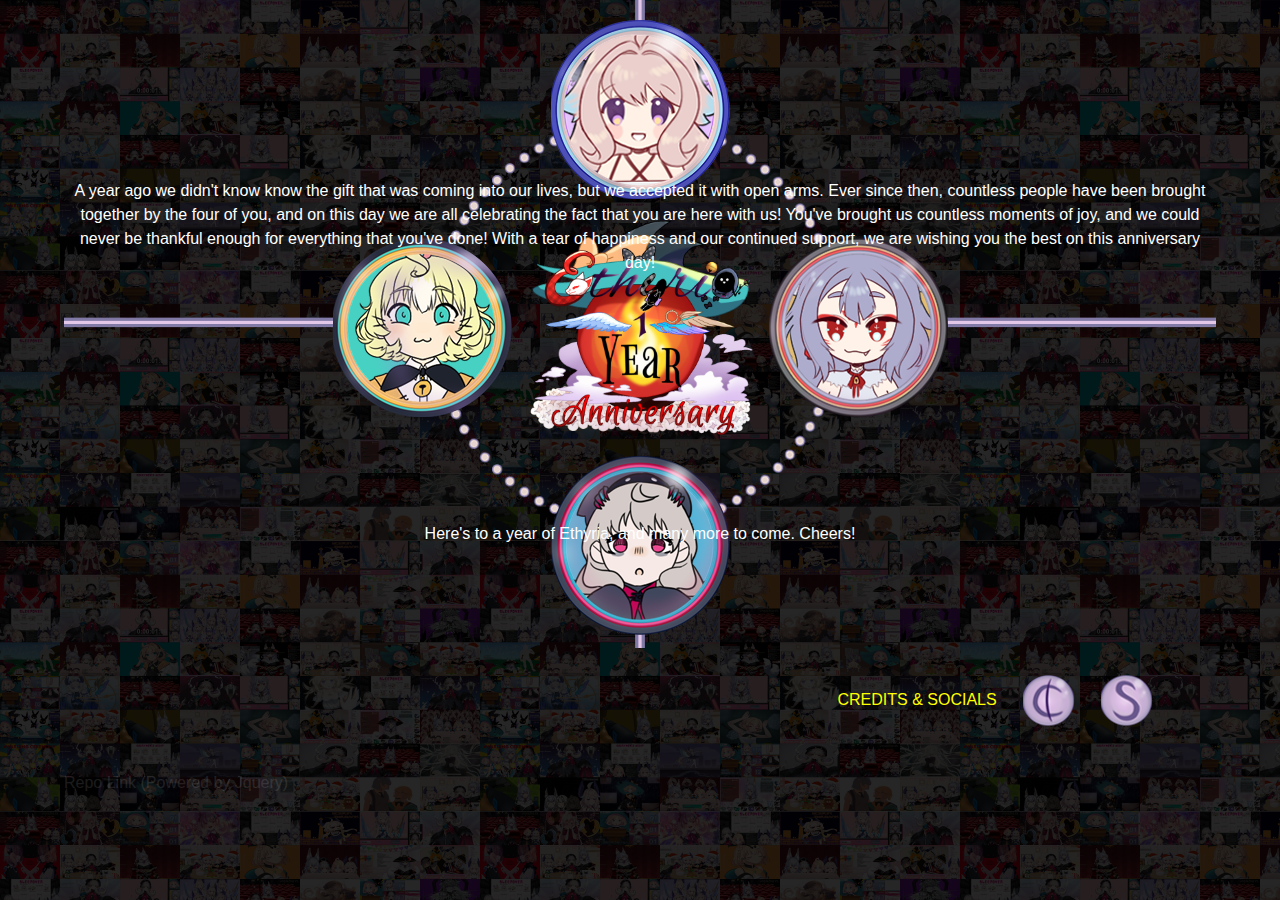
==== index.html @ 3aad18f4 "index message" ====
<!DOCTYPE html>
<html lang="en">

<head>
    <meta charset="UTF-8">
    <meta http-equiv="X-UA-Compatible" content="IE=edge">
    <meta name="viewport" content="width=device-width, initial-scale=1.0">
    <title>Ethyria 1yr</title>




    <link rel="stylesheet" href="./shared/bootstrap.min.css">
    <script src="./shared/jquery-3.6.1.min.js"></script>

    <script src="./shared/bootstrap.bundle.min.js" defer></script>

    <link rel="stylesheet" href="./shared/styles.css">



</head>

<body>
    <div class="index" style="background-size: 120vw; background-position: center;">


        <div id="center_navi_container" class="">
            <div id="center_navi" class="">
                <table>
                    <tr>
                        <td>
                            <div class="cell_content">
                                <!-- 1<a href="./messages.html">message</a> -->
                            </div>
                        </td>
                        <td>
                            <div class="cell_content" id="btn_e" style="background-image: url(./img/enna_round_2.png); background-repeat: no-repeat; background-position: center;">
                                <!-- <img src="./img/enna_round_2.png"> -->
                                <img class="cell_content_w_animation" src="./img/enna_round_1.png">
                        </td>
                        <td>
                            <div class="cell_content">
                                <!-- 3<a href="./aggie.html">aggie</a> -->
                            </div>
                        </td>
                    </tr>
                    <tr>
                        <td>
                            <div class="cell_content" id="btn_m" style="background-image: url(./img/millie_round_2.png); background-repeat: no-repeat; background-position: center;">
                                <!-- <img src="./img/millie_round_2.png"> -->
                                <img class="cell_content_w_animation" src="./img/millie_round_1.png">
                            </div>
                        </td>
                        <td>
                            <div class="cell_content" style="overflow:visible ;">
                                <img src="./img/ethyria1yr_logo.png" style="max-width: 18vw;">
                            </div>
                        </td>
                        <td>
                            <div class="cell_content" id="btn_n" style="background-image: url(./img/nina_round_2.png); background-repeat: no-repeat; background-position: center;">
                                <!-- <img src="./img/nina_round_2.png"> -->
                                <img class="cell_content_w_animation" src="./img/nina_round_1.png">
                        </td>
                    </tr>
                    <tr>
                        <td>
                            <div class="cell_content">
                                <!-- 7<a href="./projects.html">projects</a> -->
                            </div>
                        </td>
                        <td>
                            <div class="cell_content" id="btn_r" style="background-image: url(./img/reimu_round_2.png); background-repeat: no-repeat; background-position: center;">
                                <!-- <img src="./img/reimu_round_2.png"> -->
                                <img class="cell_content_w_animation" src="./img/reimu_round_1.png">
                            </div>
                        </td>
                        <td>
                            <div class="cell_content">
                                <!-- 9<a href="./magazine.html">magazine</a> -->
                            </div>
                        </td>
                    </tr>
                </table>
            </div>


            <div class="index_message" style="top: 14vw;">
                <p>
                    A year ago we didn't know know the gift that was coming into our lives, but we accepted it with open arms. Ever since then, countless people have been brought together by the four of you, and on this
                    day we are all celebrating the fact that you are here with us! You've brought us countless moments of joy, and we could never be thankful enough for everything that you've done! With a tear of
                    happiness
                    and our continued support, we are wishing you the best on this anniversary day!
                </p>
                <div style="height: 18vw"></div>
                <p>
                    Here's to a year of Ethyria, and many more to come. Cheers!
                </p>
            </div>

        </div>


        <div id="cns_wrapper" class="">
            <div id="cns" class="">
                CREDITS & SOCIALS &nbsp;&nbsp;&nbsp;&nbsp;
                <a href="./credits.html"><img src="./img/Credits button.png"></a>
                &nbsp;&nbsp;&nbsp;&nbsp;
                <a href="./credits.html"><img src="./img/Socials button.png"></a>
            </div>
        </div>

        <a href="https://github.com/ennacord/Ethyria1yrAnniv-JQuery" style="color:white; opacity: 0.1;">Repo Link (Powered by Jquery)</a>

        <!-- <div id="cns" class="" onclick="history.pushState({}, '', './credits.html');"> -->


    </div>


    <script>

        const CONSTANTS = [
            {   // Enna
                v: 'e',
                nav_btn_path: ['enna_round_1.png', 'enna_round_2.png'],
            },
            {   // Millie
                v: 'm',
                nav_btn_path: ['millie_round_1.png', 'millie_round_2.png'],
            },
            {   // Nina
                v: 'n',
                nav_btn_path: ['nina_round_1.png', 'nina_round_2.png'],

            },
            {   // Reimu
                v: 'r',
                nav_btn_path: ['reimu_round_1.png', 'reimu_round_2.png'],
            }
        ];

        $(".cell_content_w_animation").hover(
            function () {
                $(this).css({
                    "opacity": "0.0",
                });
            },
            function () {
                $(this).css({
                    "opacity": "",
                });
            }
        );

        $('#btn_e').on('click', () => {
            $('#center_navi').animate({
                'margin-top': '-100px'
            }, 200, () => {
                $('#center_navi').animate({
                    'margin-top': '1000px'
                }, 300, () => {
                    location.href = './messages.html';
                    // location.href = './';
                }).animate({
                    "margin-top": ''
                })
            })
        });

        $('#btn_r').on('click', () => {
            $('#center_navi').animate({
                'margin-top': '100px'
            }, 200, () => {
                $('#center_navi').animate({
                    'margin-top': '-1000px'
                }, 300, () => {
                    location.href = './magazine.html';
                    // location.href = './';
                }).animate({
                    "margin-top": ''
                })
            })
        });

        $('#btn_n').on('click', () => {
            // $('#center_navi').animate({
            //     'margin-right': '-=250px'
            // }, 200, () => {
            //     $('#center_navi').animate({
            //         'margin-right': '+=750px'
            //     }, 300, () => {
            location.href = './projects.html';
            // location.href = './';
            //     }).animate({
            //         "margin-right": "-=500px"
            //     })
            // })
        });


        $('#btn_m').on('click', () => {
            // $('#center_navi').animate({
            //     'margin-left': '-=250px'
            // }, 200, () => {
            //     $('#center_navi').animate({
            //         'margin-left': '+=750px'
            //     }, 300, () => {
            location.href = './aggie.html';
            // location.href = './';
            //     }).animate({
            //         "margin-left": "-=500px"
            //     })
            // })
        });

        $('#cns > a').hover(
            function () {
                $(this).css("opacity", "0.6")
            },
            function () {
                $(this).css("opacity", "")
            }
        )


    </script>


</body>

</html>
---- shared/styles.css ----
/* shared */

body {
    background-image: url('../img/Artboard_1.png');
    color: yellow;
}

div {
    /* border: 1px solid red; */
}

.reimu_back img {
    height: 100px;
}

.reimu_back:hover {
    opacity: 0.7;
}


.main {
    /* border: 6px white dotted; */
    margin: auto;
    margin-top: 5vh;

    /* padding: 7px; */
    padding: 105px;

    /* height: 972px; */
    /* width: 1728px; */

    height: 864px;
    width: 1536px;

    background-image: url('../img/bg_main.png');
    background-size: cover;
    background-repeat: no-repeat;
}

#cns_wrapper {
    margin-top: 3vh;
    /* border: blue 4px solid; */
    /* height: 15vh; */
    text-align: right;
}

#cns {
    margin-left: auto;
    /* position: fixed; */
    /* right: 0%;
    bottom: 0%; */

    margin-bottom: 5vh;
    margin-right: 5vw;
}

.changeV {
    height: 150px;
}






















/* index.html */

.index {
    /* border: 6px white dotted; */
    margin: auto;
    /* margin-top: 5vh; */

    /* height: 56.25vw;
    width: 100vw; */
    height: 50.625vw;
    width: 90vw;

    background-image: url('../img/bg_index.png');
    background-repeat: no-repeat;

}

#center_navi_container {
    height: 100%;
    display: flex;
    /* margin: auto; */
}

#center_navi {
    height: 100%;
    margin: auto;
}

.cell_content {
    height: 16.875vw;
    width: 16.875vw;

    display: flex;
    justify-content: center;
    align-items: center;
    overflow: hidden
}


.cell_content_w_animation img {
    /* scale: 1.1; */
    max-width: 15vw;
    position: absolute;
}

.cell_content_w_animation {
    color: purple;
    padding: 50px;
    border-radius: 50%;
}

.index_message{
    /* border: 4px red solid; */
    width: 90vw;
    position:absolute;
    color: white;
    font-weight: 100;
    margin: auto;
    text-align: center;
}


























/* Message.html */
#messages_scroll_container {
    padding: 0 00px;
    height: 100%;
    
}

#message_scroll {
    /* border: 6px solid blue; */
    /* max-height: calc(90vh - 300px); */
    height: 100%;
    overflow-y: scroll;
    text-align: center;
}



#message_scroll::-webkit-scrollbar {
    width: 10px;
    border-radius: 9999px;
}

#message_scroll::-webkit-scrollbar-thumb {
    background-color: rgba(183, 189, 231);
    border-radius: 9999px;
}

#message_scroll::-webkit-scrollbar-track {
    /* background-color: #1e2530; */
    background-color: hsla(0, 0%, 100%, .7);
    border-radius: 9999px;
}




#message_list {
    /* border: 3px solid green; */

    margin: auto;
    display: flexbox;

}






.card {
    border: none;
    text-align: start;

    /* color: black; */
    /* background: rgba(183, 189, 231); */
    width: 400px;
    height: 305px;

    /* border: 4px solid yellow; */

    margin: 5px;

    white-space: pre-line;
    font-weight: 400;

    display: inline-block;
}

.card_text {
    /* border: yellow 4px solid; */

    /* margin-top: 30px; */
    z-index: 2;
    white-space: pre-line;
    font-weight: 600;
    /* padding: 5px 10px; */
    /* background-color: hsla(0, 0%, 100%, .7); */
    border-radius: 10px;
    position: relative;

    overflow-y: auto;

}


.card_text::-webkit-scrollbar {
    width: 5px;
    border-radius: 9999px;
}

.card_text::-webkit-scrollbar-thumb {
    background-color: #7E4EAC;
    border-radius: 9999px;
}

.card_text::-webkit-scrollbar-track {
    background-color: #1e2530;
    border-radius: 9999px;
}







#message_navi_container {
    height: 20%;
    width: 1536px;
    margin: auto;
}


#message_navi {
    
    margin: auto;
    display: flex;

    text-align: center;
}


#message_navi_home {
    width: 1536px;
    height: 100px;
    /* text-align: center; */
    margin: auto;
}





@media screen and (max-width: 600px) {
    #messages_scroll_container {
        padding: 0 10px;
    }

    #message_scroll::-webkit-scrollbar {
        width: 5px;
        border-radius: 9999px;
    }


    .card_text {
        height: 100%;
    }

    .card {
        width: 90%;
    }
}























/* credits.html*/
#credits_main {}

.ui-widget-content {
    /* background: none; */
}

/* Style all font awesome icons */
.fa {
    padding: 10px;
    font-size: 25px;
    text-align: center;
    text-decoration: none;
    border-radius: 50%;
}

/* Add a hover effect if you want */
.fa:hover {
    opacity: 0.7;
}

/* Set a specific color for each brand */
/* Twitter */
.fa-twitter {
    background: blue;
    color: white;
}

/* Youtube */
.fa-youtube {
    background: red;
    color: white;
}

/* Github */
.fa-github {
    background: black;
    color: white;
}

/* Ko-Fi */
.fa-coffee {
    background: white;
    color: red;
}

/* instagram */
.fa-instagram {
    background: white;
    color: black;
}




































#aggie_container {

    height: 100%;
    /* background-image: url('../img/aggieBoard.png'); */
    background-size: contain;
    background-repeat: no-repeat;
    background-position: center;

}





































/* project.html */

#project_main {
    display: flex;
    color: white;
}

.project_col {
    height: 70vh;
    /* border: solid red 3px; */
    position: sticky;

    margin-top: 7vh;
}

#project_col1 {
    width: 8vw;
}

#project_col2 {
    width: 18vw;
    text-align: start;
}

#project_col3 {
    width: 60vw;
    height: 100vh;

    margin-top: 0vh;
    padding: 7vh 0vh 23vh 0vh;
    
    overflow: hidden;

}
#project_col3_scroll{
    padding: 7vh 0vh 23vh 0vh;
    position: absolute;
    top: 0;
    bottom: 0;
    left: 0;
    right: -17px; /* Increase/Decrease this value for cross-browser compatibility */
    overflow-y: scroll;
}

.project_col3_dashed {
    display: inline-block;
    position: relative;
    background-color: #5a3872;
    border-radius: 20px;
    border: dashed 7px white;
    padding: 7px;

    margin-bottom: 100vh;
}

.project_col3_dotted {
    height: 100%;
    width: 100%;
    border: dotted 4px white;
    border-radius: 9px;
    padding: 70px;
}

.project_col3_content{
    /* border: red 3px dotted; */
    text-align: center;
}



.embed_container {
    /* border: yellow 2px solid; */
    width: 100%;
    height: 100%;
}



/* #project_col4 {
    width: 3vw;
    border: solid red 3px;
} */
.dot {
    /* width: 3vh; */
    /* height: 3vh; */
    /* margin: auto; */
    margin-top: 1vh;
    text-align: center;
    /* border: solid red 3px; */
    background-color: white;
    color: black;
    border-radius: 0.5vw;
}

.dot:hover{
    opacity: 0.6;
}

#project_col5 {
    /* border: solid red 3px; */

    padding-top: 4vh;
    padding-left: 1vh;

    width: 12vw;
    height: 90vh;

    text-align: right;
}

.project_dot_n_title{
    display: inline-table;
    text-align: left;
}

.project_reimu_back {
    position: absolute;
    bottom: 0;
    right: 0;
}


.box_corner {
    /* border: solid yellow 3px; */
    background-repeat: no-repeat;
    background-size: contain;
    height: 100px;
    width: 100px;

    position: absolute;
}

.box_topleft {
    background-image: url(../img/box_corner_topleft.png);
    top: 25px;
    left: 25px;
}

.box_topright {
    background-image: url(../img/box_corner_topright.png);
    top: 25px;
    right: 25px;
}

.box_bottomleft {
    background-image: url(../img/box_corner_bottomleft.png);
    bottom: 25px;
    left: 25px;
}

.box_bottomright {
    background-image: url(../img/box_corner_bottomright.png);

    bottom: 25px;
    right: 25px;
}

.temp_messsage_img{
    margin: 10px;
    width: 300px;
}
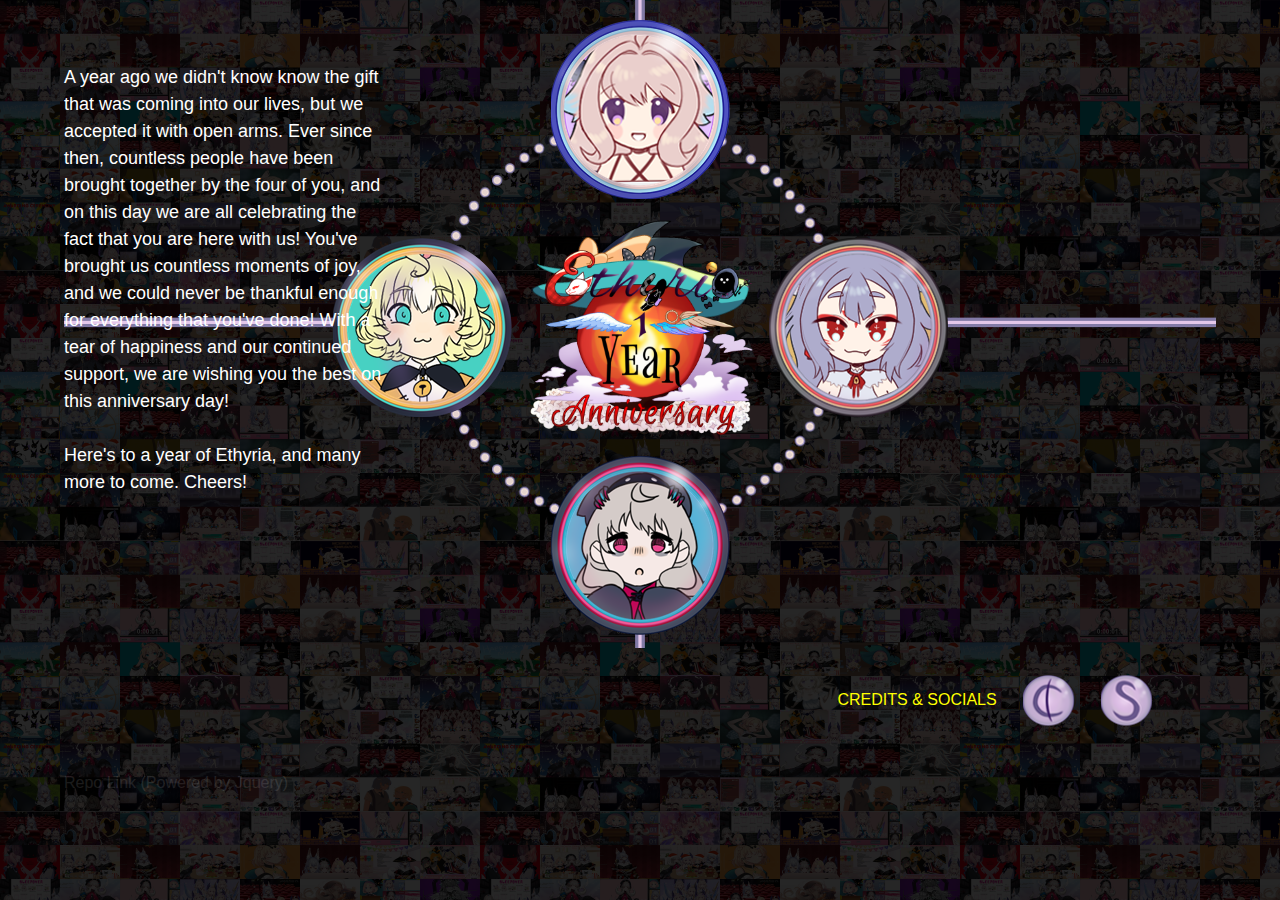
==== commit 829fcd6d: "bruh" ====
--- a/index.html
+++ b/index.html
@@ -85,16 +85,12 @@
             </div>
 
 
-            <div class="index_message" style="top: 14vw;">
+            <div class="index_message" >
                 <p>
                     A year ago we didn't know know the gift that was coming into our lives, but we accepted it with open arms. Ever since then, countless people have been brought together by the four of you, and on this
                     day we are all celebrating the fact that you are here with us! You've brought us countless moments of joy, and we could never be thankful enough for everything that you've done! With a tear of
-                    happiness
-                    and our continued support, we are wishing you the best on this anniversary day!
-                </p>
-                <div style="height: 18vw"></div>
-                <p>
-                    Here's to a year of Ethyria, and many more to come. Cheers!
+                    happiness and our continued support, we are wishing you the best on this anniversary day!
+                    <br><br>Here's to a year of Ethyria, and many more to come. Cheers!
                 </p>
             </div>
 
--- a/shared/styles.css
+++ b/shared/styles.css
@@ -132,12 +132,14 @@
 
 .index_message{
     /* border: 4px red solid; */
-    width: 90vw;
+    width: 25vw;
+    top: 5vw;
     position:absolute;
     color: white;
     font-weight: 100;
     margin: auto;
-    text-align: center;
+    /* text-align: center; */
+    font-size: large;
 }
 
 
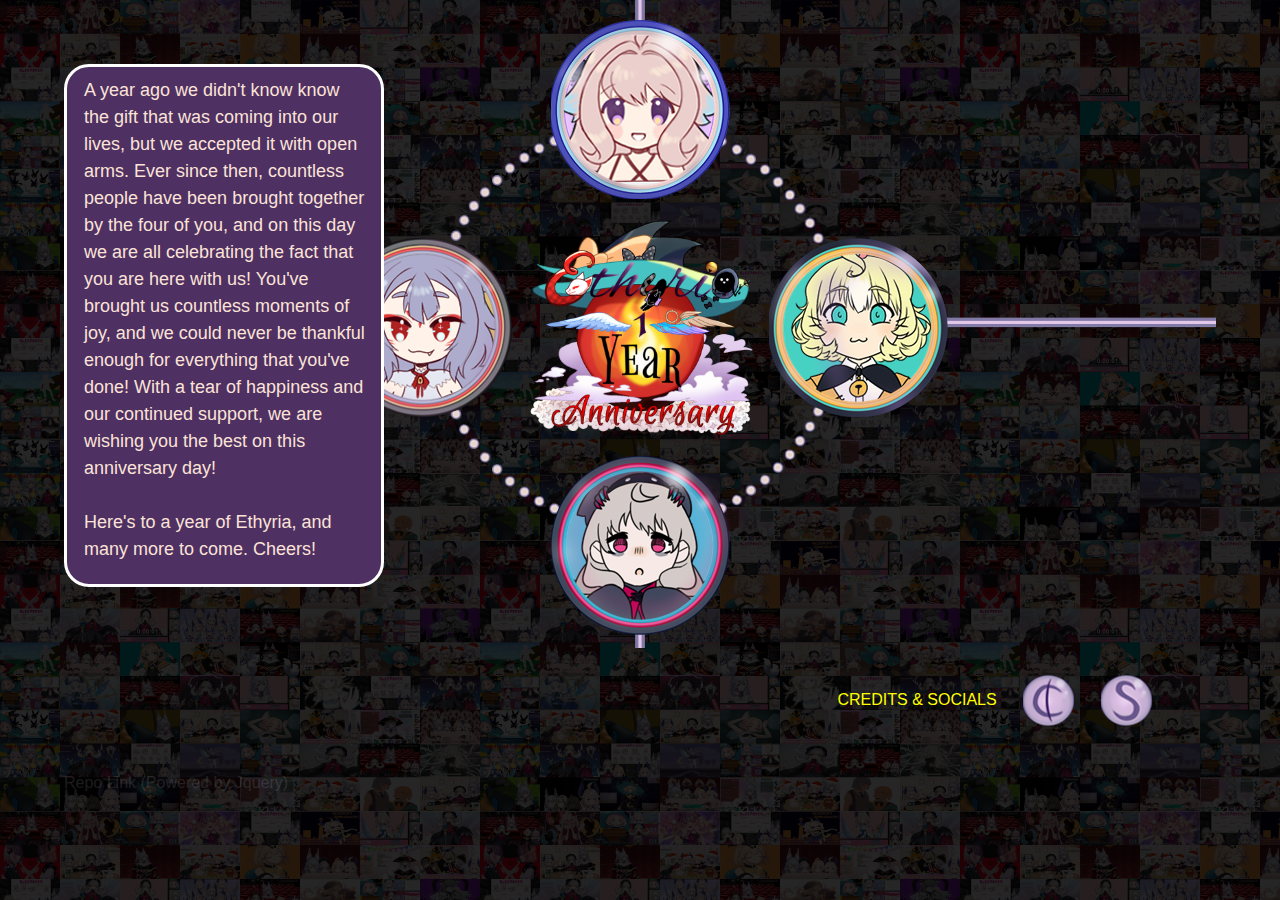
==== commit bbf1715b: "a" ====
--- a/index.html
+++ b/index.html
@@ -47,20 +47,21 @@
                     </tr>
                     <tr>
                         <td>
-                            <div class="cell_content" id="btn_m" style="background-image: url(./img/millie_round_2.png); background-repeat: no-repeat; background-position: center;">
+                            <div class="cell_content" id="btn_m" style="background-image: url(./img/nina_round_2.png); background-repeat: no-repeat; background-position: center;">
+                                <!-- <img src="./img/nina_round_2.png"> -->
+                                <img class="cell_content_w_animation" src="./img/nina_round_1.png">
+                            </div>
+                        </td>
+                        <td>
+                            <div class="cell_content" style="overflow:visible ;">
+                                <img src="./img/ethyria1yr_logo.png" style="max-width: 18vw;">
+                            </div>
+                        </td>
+                        <td>
+                            <div class="cell_content" id="btn_n" style="background-image: url(./img/millie_round_2.png); background-repeat: no-repeat; background-position: center;">
                                 <!-- <img src="./img/millie_round_2.png"> -->
                                 <img class="cell_content_w_animation" src="./img/millie_round_1.png">
                             </div>
-                        </td>
-                        <td>
-                            <div class="cell_content" style="overflow:visible ;">
-                                <img src="./img/ethyria1yr_logo.png" style="max-width: 18vw;">
-                            </div>
-                        </td>
-                        <td>
-                            <div class="cell_content" id="btn_n" style="background-image: url(./img/nina_round_2.png); background-repeat: no-repeat; background-position: center;">
-                                <!-- <img src="./img/nina_round_2.png"> -->
-                                <img class="cell_content_w_animation" src="./img/nina_round_1.png">
                         </td>
                     </tr>
                     <tr>
@@ -85,7 +86,7 @@
             </div>
 
 
-            <div class="index_message" >
+            <div class="index_message">
                 <p>
                     A year ago we didn't know know the gift that was coming into our lives, but we accepted it with open arms. Ever since then, countless people have been brought together by the four of you, and on this
                     day we are all celebrating the fact that you are here with us! You've brought us countless moments of joy, and we could never be thankful enough for everything that you've done! With a tear of
@@ -102,7 +103,7 @@
                 CREDITS & SOCIALS &nbsp;&nbsp;&nbsp;&nbsp;
                 <a href="./credits.html"><img src="./img/Credits button.png"></a>
                 &nbsp;&nbsp;&nbsp;&nbsp;
-                <a href="./credits.html"><img src="./img/Socials button.png"></a>
+                <a href="./social.html"><img src="./img/Socials button.png"></a>
             </div>
         </div>
 
--- a/shared/styles.css
+++ b/shared/styles.css
@@ -6,7 +6,7 @@
 }
 
 div {
-    /* border: 1px solid red; */
+    /* border: 2px solid red; */
 }
 
 .reimu_back img {
@@ -33,7 +33,7 @@
     width: 1536px;
 
     background-image: url('../img/bg_main.png');
-    background-size: cover;
+    background-size: contain;
     background-repeat: no-repeat;
 }
 
@@ -131,11 +131,15 @@
 }
 
 .index_message{
-    /* border: 4px red solid; */
+    border: 3px white solid;
+    padding: 10px 15px 5px 17px;
+    background-color: #4e3062;
+    color: #fbe3d7;
     width: 25vw;
+    border-radius: 25px;
     top: 5vw;
     position:absolute;
-    color: white;
+    color: #fbe3d7;
     font-weight: 100;
     margin: auto;
     /* text-align: center; */
@@ -343,11 +347,6 @@
 
 
 /* credits.html*/
-#credits_main {}
-
-.ui-widget-content {
-    /* background: none; */
-}
 
 /* Style all font awesome icons */
 .fa {
@@ -497,6 +496,12 @@
 #project_col2 {
     width: 18vw;
     text-align: start;
+
+    display: inline-flex;
+}
+
+.project_col2_2{
+
 }
 
 #project_col3 {
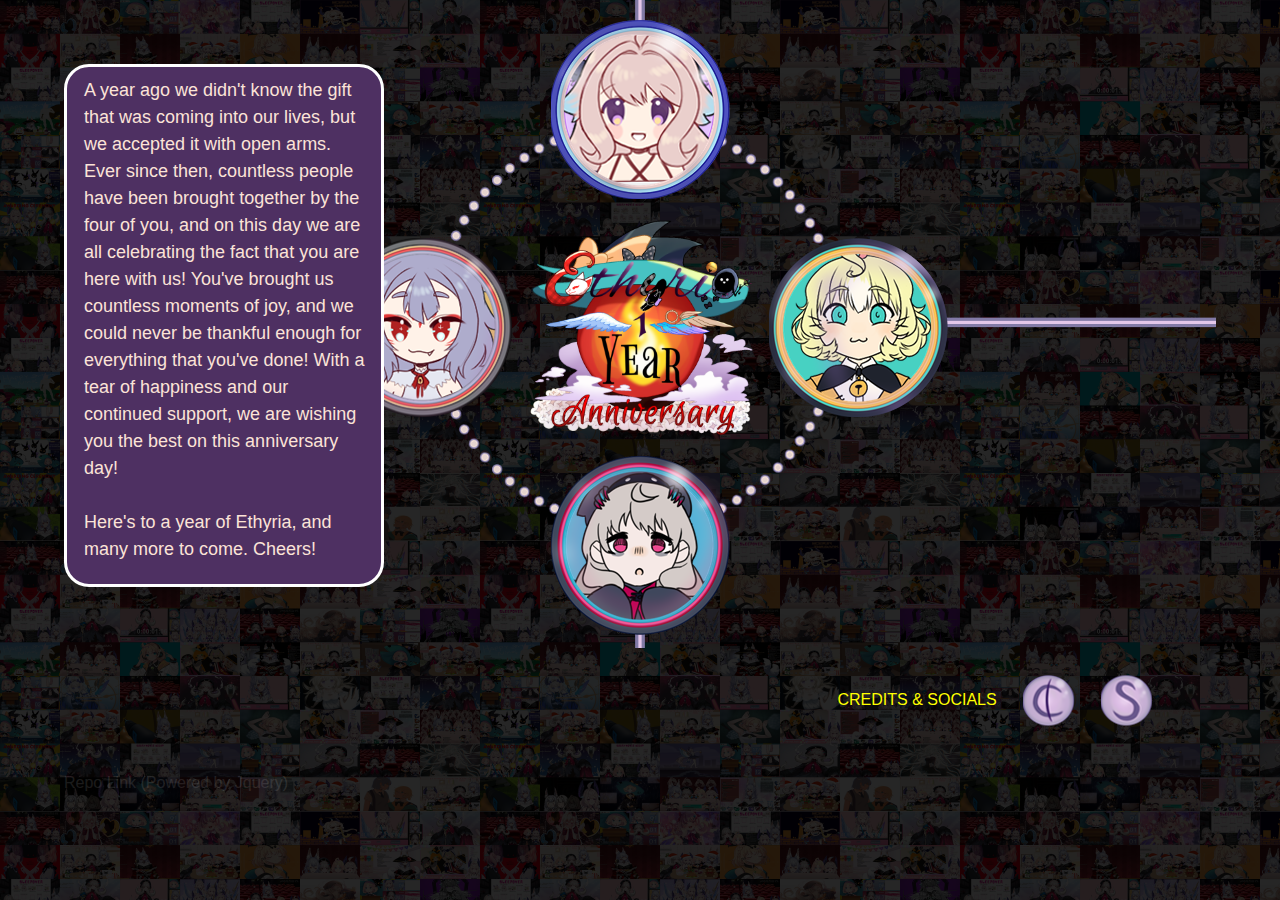
==== commit b9ef49aa: "fixed know know" ====
--- a/index.html
+++ b/index.html
@@ -88,7 +88,7 @@
 
             <div class="index_message">
                 <p>
-                    A year ago we didn't know know the gift that was coming into our lives, but we accepted it with open arms. Ever since then, countless people have been brought together by the four of you, and on this
+                    A year ago we didn't know the gift that was coming into our lives, but we accepted it with open arms. Ever since then, countless people have been brought together by the four of you, and on this
                     day we are all celebrating the fact that you are here with us! You've brought us countless moments of joy, and we could never be thankful enough for everything that you've done! With a tear of
                     happiness and our continued support, we are wishing you the best on this anniversary day!
                     <br><br>Here's to a year of Ethyria, and many more to come. Cheers!
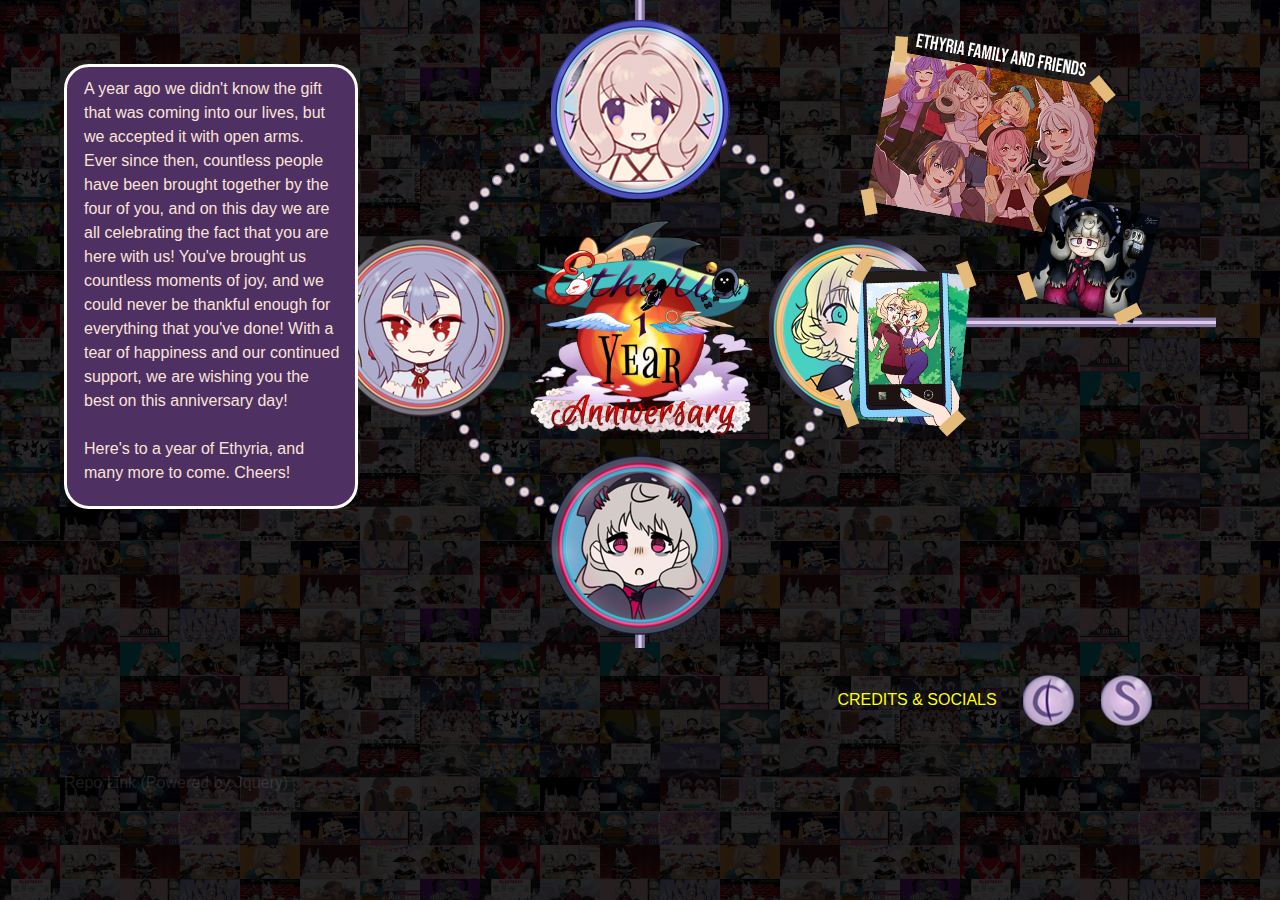
==== commit 80a519c3: "added thumbnail" ====
--- a/index.html
+++ b/index.html
@@ -95,6 +95,12 @@
                 </p>
             </div>
 
+            <div class="faf">
+                <img src="./img/FAMILY_AND_FRIENDS_thumbnail2.png" width="300px">
+            </div>
+
+
+
         </div>
 
 
@@ -151,10 +157,10 @@
         );
 
         $('#btn_e').on('click', () => {
-            $('#center_navi').animate({
+            $('.index').animate({
                 'margin-top': '-100px'
             }, 200, () => {
-                $('#center_navi').animate({
+                $('.index').animate({
                     'margin-top': '1000px'
                 }, 300, () => {
                     location.href = './messages.html';
@@ -166,10 +172,10 @@
         });
 
         $('#btn_r').on('click', () => {
-            $('#center_navi').animate({
+            $('.index').animate({
                 'margin-top': '100px'
             }, 200, () => {
-                $('#center_navi').animate({
+                $('.index').animate({
                     'margin-top': '-1000px'
                 }, 300, () => {
                     location.href = './magazine.html';
--- a/shared/styles.css
+++ b/shared/styles.css
@@ -105,6 +105,11 @@
 #center_navi {
     height: 100%;
     margin: auto;
+
+    
+    /* background-image: url('../img/bg_index.png');
+    background-repeat: no-repeat;
+    background-position: center; */
 }
 
 .cell_content {
@@ -135,7 +140,7 @@
     padding: 10px 15px 5px 17px;
     background-color: #4e3062;
     color: #fbe3d7;
-    width: 25vw;
+    width: 23vw;
     border-radius: 25px;
     top: 5vw;
     position:absolute;
@@ -143,11 +148,33 @@
     font-weight: 100;
     margin: auto;
     /* text-align: center; */
-    font-size: large;
-}
-
-
-
+    font-size: medium;
+}
+
+
+.faf{
+    /* border: 3px white solid; */
+    color: #fbe3d7;
+    top: 4vw;
+    right: 10vw;
+    position:absolute;
+    color: #fbe3d7;
+    font-weight: 100;
+    margin: auto;
+    font-size: medium;
+
+    transform: rotate(10deg);
+}
+
+.faf:hover {
+    opacity: 0.6;
+    transform: rotate(20deg);
+}
+
+.modal {
+    width: 900px;
+    height: 900px;
+}
 
 
 
@@ -353,9 +380,10 @@
     padding: 10px;
     font-size: 25px;
     text-align: center;
-    text-decoration: none;
+    text-decoration: none; 
     border-radius: 50%;
 }
+
 
 /* Add a hover effect if you want */
 .fa:hover {
@@ -389,6 +417,24 @@
 
 /* instagram */
 .fa-instagram {
+    background: white;
+    color: black;
+}
+
+/* tiktok */
+.fa-tiktok {
+    background: black;
+    color: white;
+}
+
+/* reddit */
+.fa-reddit-alien {
+    background: rgba(255, 69, 0);
+    color: white;
+}
+
+/* twitch */
+.fa-twitch {
     background: white;
     color: black;
 }
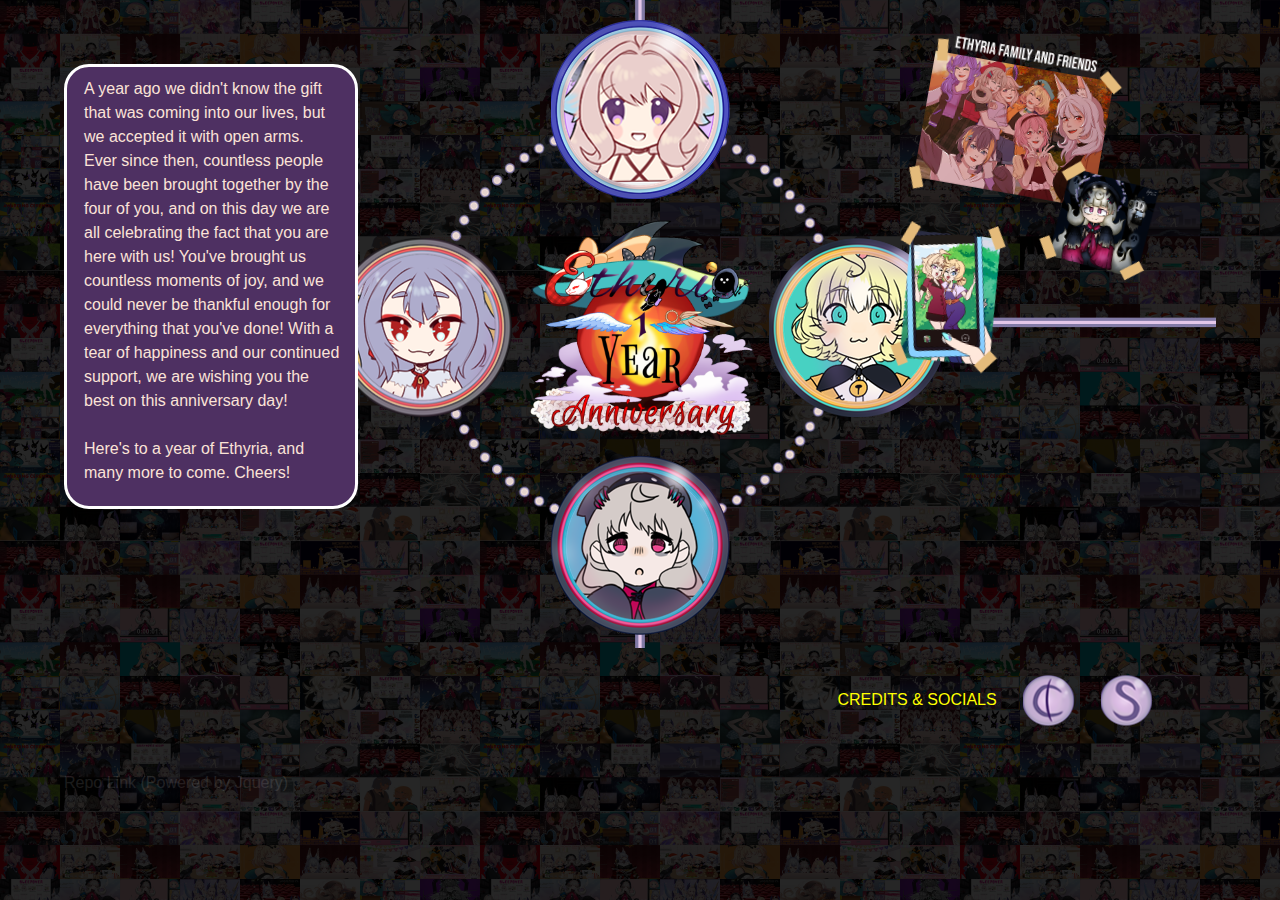
==== commit 90710762: "2nd" ====
--- a/index.html
+++ b/index.html
@@ -96,7 +96,7 @@
             </div>
 
             <div class="faf">
-                <img src="./img/FAMILY_AND_FRIENDS_thumbnail2.png" width="300px">
+                <img src="./img/FAMILY_AND_FRIENDS_thumbnail2.png" width="250px">
             </div>
 
 
--- a/shared/styles.css
+++ b/shared/styles.css
@@ -171,10 +171,6 @@
     transform: rotate(20deg);
 }
 
-.modal {
-    width: 900px;
-    height: 900px;
-}
 
 
 
